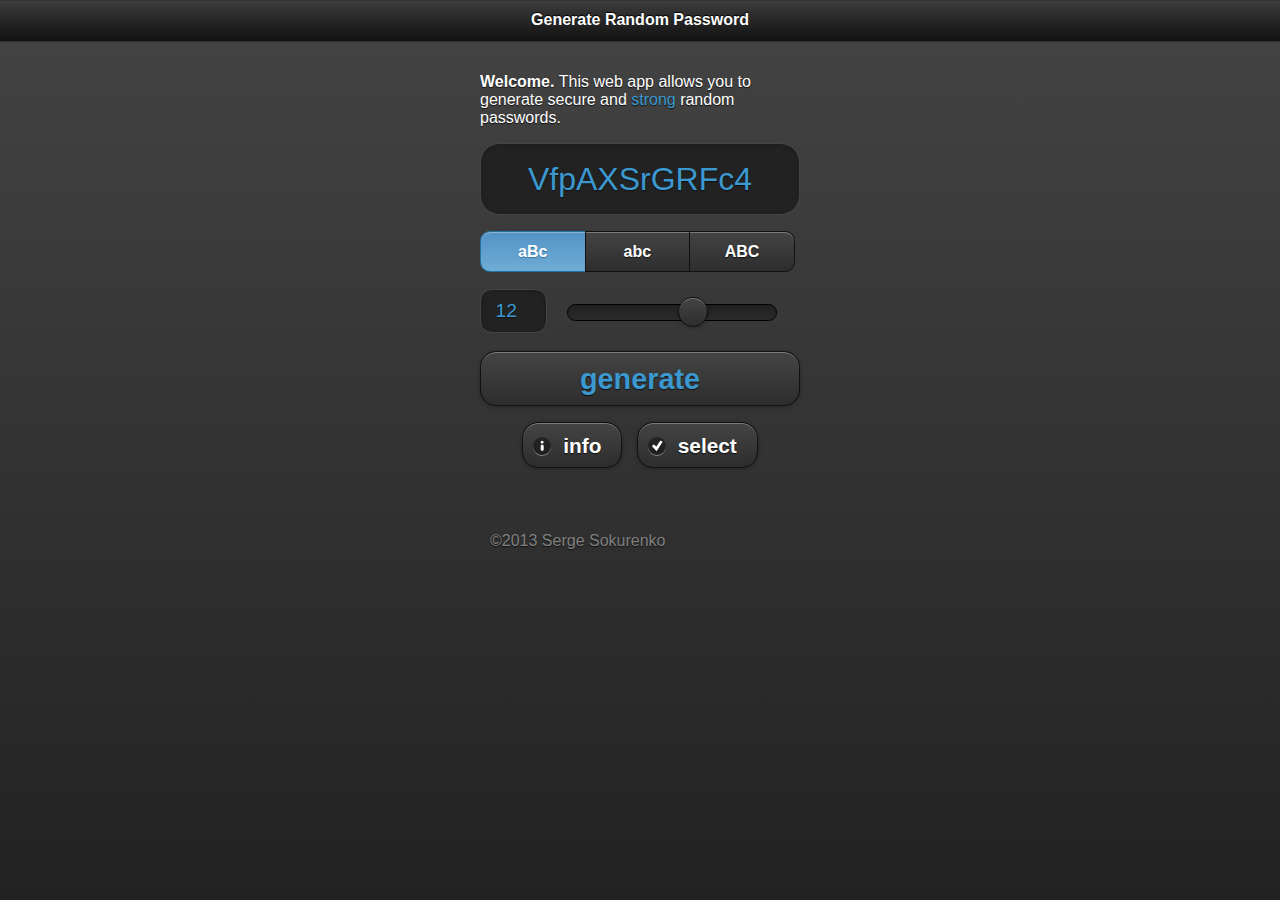
==== index-offline.html @ 216c3635 "Added the codebase built in 2013." ====
<!DOCTYPE html>
<html lang="en" manifest="manifest.appcache">
<head>
	<meta charset="utf-8">
	<meta name="viewport" content="width=device-width, initial-scale=1">
	<link rel="apple-touch-startup-image" media="screen and (max-device-width: 320px)" href="img/startup.jpg"/>
    <link rel="apple-touch-startup-image" media="(max-device-width: 480px) and (-webkit-min-device-pixel-ratio: 2)" href="img/startup2x.jpg" />
	<link rel="apple-touch-icon-precomposed" href="img/Icon.png" />
    <link rel="apple-touch-icon-precomposed" sizes="114x114" href="img/Icon@2x.png" />
    <meta name="apple-mobile-web-app-status-bar-style" content="black" />
    <meta name="apple-mobile-web-app-capable" content="yes" />
	<title>Generator&nbsp;&nbsp;&nbsp;&nbsp;(Generate Random Password)</title>
	<link rel="stylesheet"  href="css/themes/default/jquery.mobile-1.2.0.min.css" />
	<link rel="stylesheet"  href="css/custom/style.css" />
	<script src="js/jquery-1.8.2.min.js"></script>
	<script src="js/jquery.mobile-1.2.0.min.js"></script>
	<script src="js/app.min.js"></script>
	<meta property="og:title" content="Generate Random Password" />
	<meta property="og:type" content="website" />
	<meta property="og:url" content="http://www.facebook.com/GenerateRandomPassword" />
	<meta property="og:image" content="http://profile.ak.fbcdn.net/hprofile-ak-ash3/c34.77.423.423/s160x160/540110_499940843389744_271181805_n.png" />
	<meta property="og:site_name" content="Generate Random Password" />
	<meta property="fb:admins" content="530733269" />
</head>
<body>

<div data-role="page" data-theme="a" class="type-home">
    <div data-role="header" data-position="fixed">
	    <h1>Generate Random Password</h1>
    </div>
	<div data-role="content" class="content">
			<p class="intro"><strong>Welcome. </strong>This web app allows you to generate secure&nbsp;and&nbsp;<span class="pass-type">strong</span> random passwords.</p>
			<input type="text" name="name" id="pass-field" value="--------"  />

            <fieldset data-role="controlgroup" data-type="horizontal" class="case-options" name="case-options">
	     		<input type="radio" name="radio-choice" id="mixedcase" value="mixedcase" checked="checked" />
		     	<label for="mixedcase">aBc</label>

		     	<input type="radio" name="radio-choice" id="lowercase" value="lowercase"  />
		     	<label for="lowercase">abc</label>

		     	<input type="radio" name="radio-choice" id="uppercase" value="uppercase"  />
		     	<label for="uppercase">ABC</label>
	     	</fieldset>
            <input type="range" name="slider-char-number" class="slider-char-number" value="12" min="6" max="16" />

            <a href="#" class="generate-button" data-role="button">generate</a>
            <fieldset class="secondary-buttons">
            	<a href="#security-notes-popup" data-inline="true" data-rel="popup" class="security-notes-button" data-role="button" data-icon="info">info</a>
            	<a href="#" class="copy-button" data-inline="true" data-icon="check" data-role="button">select</a>
            </fieldset>
			<div class="social-sharing">
				<!-- AddThis Button BEGIN -->
				<div class="addthis_toolbox addthis_default_style addthis_32x32_style">
				<a class="addthis_button_preferred_1"></a>
				<a class="addthis_button_preferred_2"></a>
				<a class="addthis_button_preferred_3"></a>
				<a class="addthis_button_preferred_4"></a>
				<a class="addthis_button_compact"></a>
				<a class="addthis_counter addthis_bubble_style"></a>
				</div>
				<script type="text/javascript">var addthis_config = {"data_track_addressbar":true};</script>
				<script type="text/javascript" src="//s7.addthis.com/js/300/addthis_widget.js#pubid=ra-4ef0513113ae6bab"></script>
				<!-- AddThis Button END -->
			</div>

		    <p class="copyright">&copy;2013 Serge Sokurenko</p>
			<div data-role="popup" id="security-notes-popup">
				<p><strong>Password Options.</strong> The passwords generated by the app are 6-16 characters long.</p>

				<p><strong>Easy to remember passwords.</strong> No special characters used, so the passwords are easy to remember.</p>

				<p><strong>Scripting algorithm.</strong> The password generator uses a randomizer script on the client-side.</p>

				<p><strong>Your privacy is important.</strong> The passwords are <strong>never</strong> logged or saved on a server and no cookies are used.</p>
				<a href="#" data-rel="back" data-role="button" data-theme="b" data-icon="delete" data-iconpos="notext" class="ui-btn-right">OK</a>
			</div>
	</div>
</div>

<!-- start Google Analytics -->
<script type="text/javascript">
  var _gaq = _gaq || [];
  _gaq.push(['_setAccount', 'UA-38091727-1']);
  _gaq.push(['_trackPageview']);

  (function() {
    var ga = document.createElement('script'); ga.type = 'text/javascript'; ga.async = true;
    ga.src = ('https:' == document.location.protocol ? 'https://ssl' : 'http://www') + '.google-analytics.com/ga.js';
    var s = document.getElementsByTagName('script')[0]; s.parentNode.insertBefore(ga, s);
  })();

</script>
<!-- end Google Analytics -->
</body>
</html>
---- css/custom/style.css ----
.ui-content {
	max-width: 320px;
	margin: 0 auto;
}
input.ui-input-text {
	font-size: 2em !important;
	text-align: center;
}

.ui-btn-text {
	font-size: 1.3em;
}

.generate-button .ui-btn-text {
	font-size: 1.8em;
}

.ui-title {
	text-overflow: clip !important;
	margin: .6em 10% .8em !important;
}

input.ui-slider-input {
	font-size: 1.2em !important;
}

input.ui-input-text, .pass-type, .generate-button .ui-btn-text {
	color: #3C99D0;
}
fieldset.case-options {
	text-align: center !important;
}

fieldset.case-options span {
	font-size: 1em;
}

fieldset.secondary-buttons {
	text-align: center !important;
}

.ui-controlgroup-controls {
    width:100% !important;
    text-align: center !important;
    
}

.ui-radio {
    width:33% !important;
} 

.social-sharing {
	padding: 20px;
}

.copyright {
	color: gray;
	display: block;
	margin-left: 10px;
	width: 100%;
}
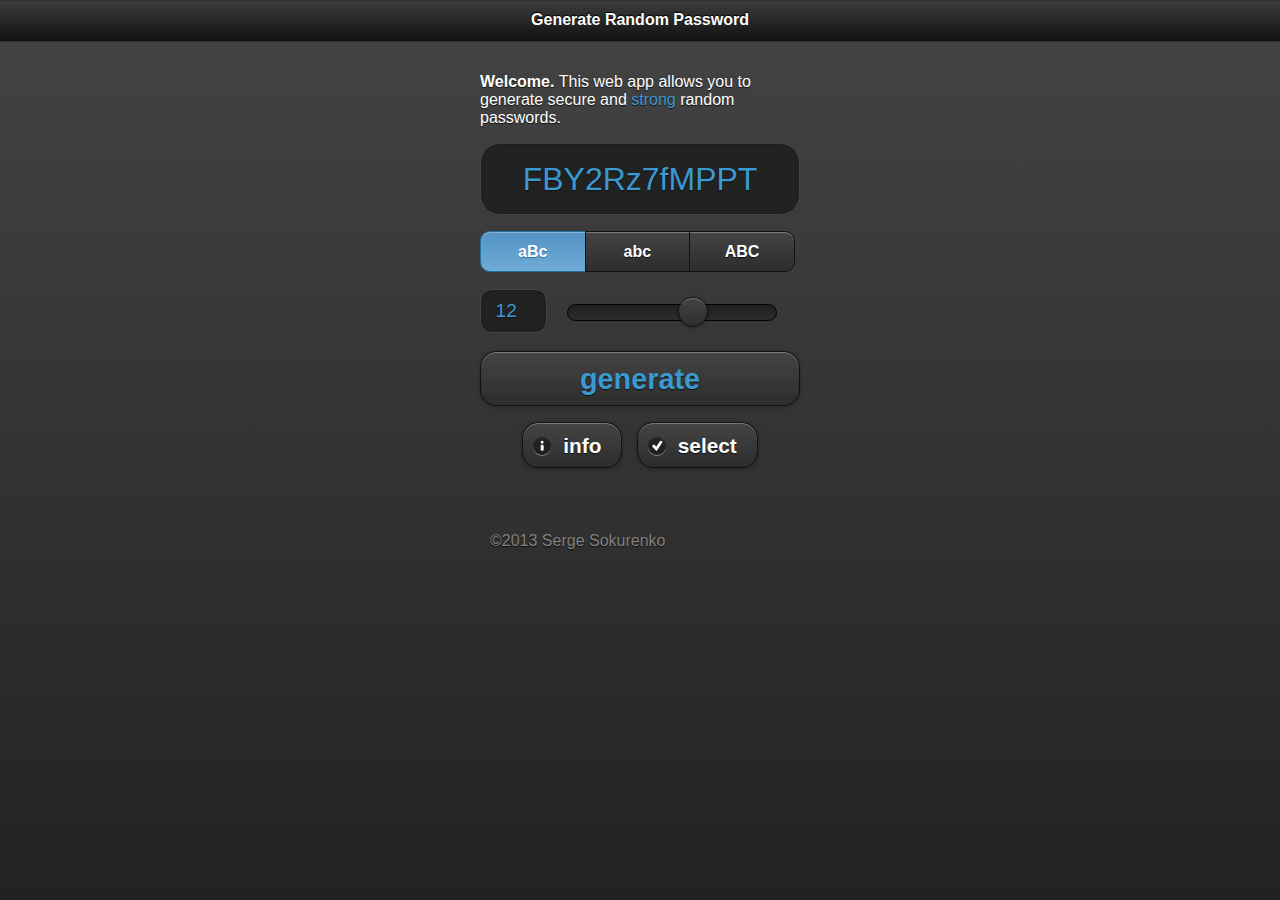
==== commit b52e9b2e: "Updated app title, mobile web app name and refreshed cache manifest file." ====
--- a/index-offline.html
+++ b/index-offline.html
@@ -9,7 +9,8 @@
     <link rel="apple-touch-icon-precomposed" sizes="114x114" href="img/Icon@2x.png" />
     <meta name="apple-mobile-web-app-status-bar-style" content="black" />
     <meta name="apple-mobile-web-app-capable" content="yes" />
-	<title>Generator&nbsp;&nbsp;&nbsp;&nbsp;(Generate Random Password)</title>
+    <meta name="apple-mobile-web-app-title" content="Generator">
+	<title>Password Generator</title>
 	<link rel="stylesheet"  href="css/themes/default/jquery.mobile-1.2.0.min.css" />
 	<link rel="stylesheet"  href="css/custom/style.css" />
 	<script src="js/jquery-1.8.2.min.js"></script>
